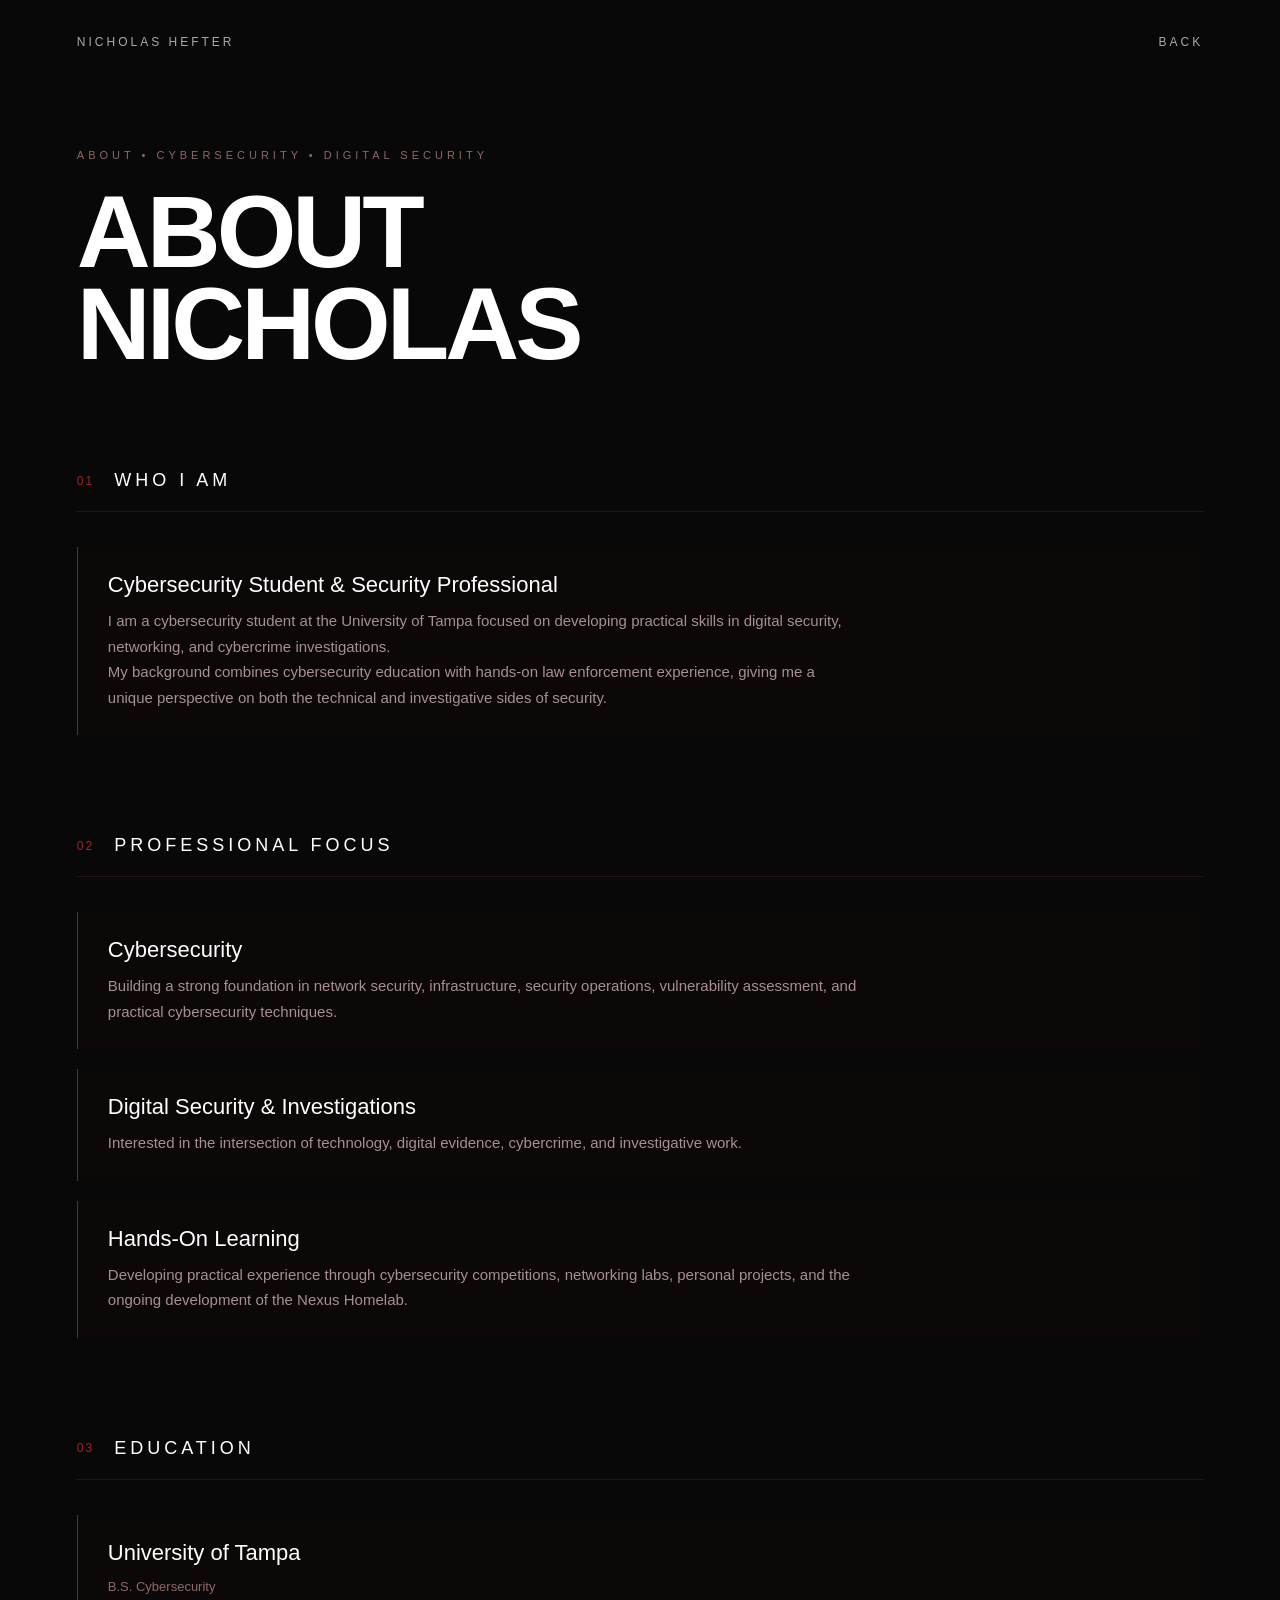
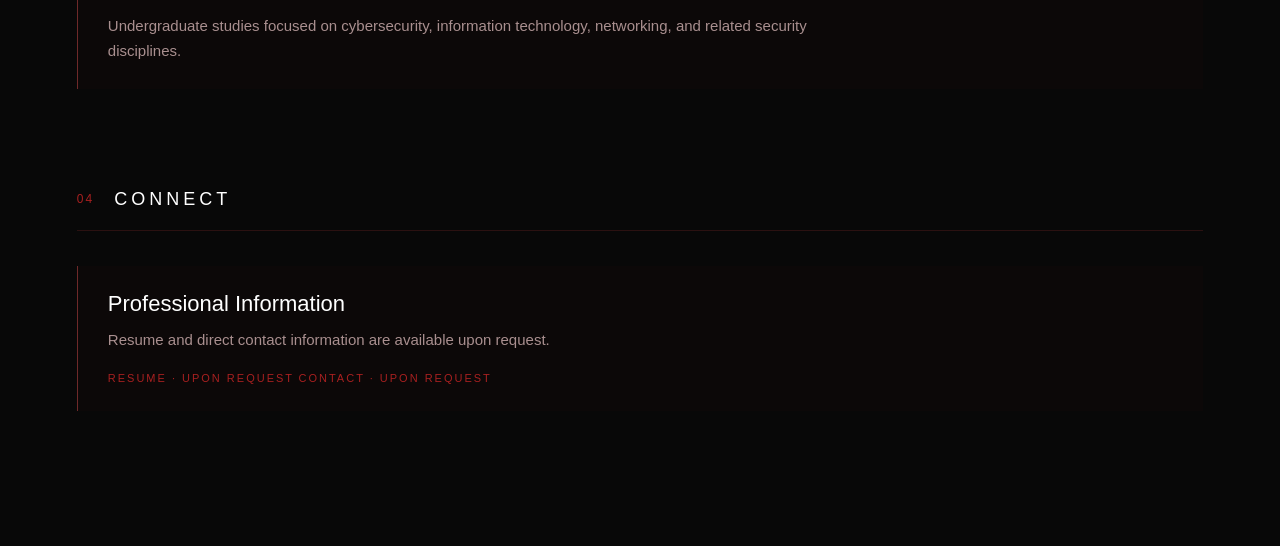
==== about.html @ 5aef61c1 "Initial portfolio website" ====
<!DOCTYPE html>
<html lang="en">

<head>

    <meta charset="UTF-8">
    <meta name="viewport" content="width=device-width, initial-scale=1.0">

    <title>About | Nicholas Hefter</title>

    <link rel="stylesheet" href="style.css">

</head>

<body>

    <main class="page">

        <!-- Navigation -->

        <nav class="page-nav">

            <a href="index.html">NICHOLAS HEFTER</a>

            <a href="index.html">BACK</a>

        </nav>


        <!-- Page Header -->

        <section class="page-header">

            <p class="hero-label">
                ABOUT • CYBERSECURITY • DIGITAL SECURITY
            </p>

            <h1>
                ABOUT<br>
                NICHOLAS
            </h1>

        </section>


        <!-- =========================================
             INTRODUCTION
             ========================================= -->

        <section class="content-section">

            <div class="section-title">

                <span>01</span>

                <h2>WHO I AM</h2>

            </div>


            <div class="content-card">

                <h3>Cybersecurity Student & Security Professional</h3>

                <p>
                    I am a cybersecurity student at the University
                    of Tampa focused on developing practical skills
                    in digital security, networking, and cybercrime
                    investigations.
                </p>

                <p>
                    My background combines cybersecurity education
                    with hands-on law enforcement experience,
                    giving me a unique perspective on both the
                    technical and investigative sides of security.
                </p>

            </div>

        </section>


        <!-- =========================================
             FOCUS
             ========================================= -->

        <section class="content-section">

            <div class="section-title">

                <span>02</span>

                <h2>PROFESSIONAL FOCUS</h2>

            </div>


            <div class="content-card">

                <h3>Cybersecurity</h3>

                <p>
                    Building a strong foundation in network
                    security, infrastructure, security operations,
                    vulnerability assessment, and practical
                    cybersecurity techniques.
                </p>

            </div>


            <div class="content-card">

                <h3>Digital Security & Investigations</h3>

                <p>
                    Interested in the intersection of technology,
                    digital evidence, cybercrime, and investigative
                    work.
                </p>

            </div>


            <div class="content-card">

                <h3>Hands-On Learning</h3>

                <p>
                    Developing practical experience through
                    cybersecurity competitions, networking labs,
                    personal projects, and the ongoing development
                    of the Nexus Homelab.
                </p>

            </div>

        </section>


        <!-- =========================================
             EDUCATION
             ========================================= -->

        <section class="content-section">

            <div class="section-title">

                <span>03</span>

                <h2>EDUCATION</h2>

            </div>


            <div class="content-card">

                <h3>University of Tampa</h3>

                <p class="card-meta">
                    B.S. Cybersecurity
                </p>

                <p>
                    Undergraduate studies focused on cybersecurity,
                    information technology, networking, and
                    related security disciplines.
                </p>

            </div>

        </section>


        <!-- =========================================
             CONNECT
             ========================================= -->

        <section class="content-section">

            <div class="section-title">

                <span>04</span>

                <h2>CONNECT</h2>

            </div>


            <div class="content-card">

                <h3>Professional Information</h3>

                <p>
                    Resume and direct contact information are
                    available upon request.
                </p>

                <a href="#" class="card-link">
                    RESUME · UPON REQUEST
                </a>

                <a href="#" class="card-link">
                    CONTACT · UPON REQUEST
                </a>

            </div>

        </section>


    </main>

</body>

</html>
---- style.css ----
* {
    margin: 0;
    padding: 0;
    box-sizing: border-box;
}

html {
    scroll-behavior: smooth;
}

body {
    background: #080808;
    color: #ffffff;
    font-family: Arial, sans-serif;
}

.home {
    min-height: 100vh;
    width: 100%;
    padding: 35px 6%;
    display: flex;
    flex-direction: column;
    justify-content: space-between;
}


/* =========================================
   TOP NAVIGATION
   ========================================= */

.top-nav {
    display: flex;
    justify-content: flex-end;
    align-items: center;
}

.about-link {
    color: #aaa;
    text-decoration: none;
    font-size: 13px;
    letter-spacing: 3px;
    transition: 0.3s;
}

.about-link:hover {
    color: white;
}


/* =========================================
   HERO
   ========================================= */

.hero {
    flex: 1;
    display: grid;
    grid-template-columns: 1fr 1fr;
    align-items: center;
    gap: 60px;
    max-width: 1400px;
    width: 100%;
    margin: auto;
}

.hero-content {
    max-width: 650px;
}

.hero-label {
    color: #8d6868;
    font-size: 11px;
    letter-spacing: 4px;
    margin-bottom: 25px;
}

.hero h1 {
    font-size: clamp(60px, 8vw, 115px);
    line-height: 0.9;
    letter-spacing: -5px;
    margin-bottom: 30px;
}

.education {
    border-left: 1px solid #6e2929;
    padding-left: 18px;
    margin-bottom: 25px;
}

.education p:first-child {
    color: #f5f5f5;
    font-size: 18px;
    margin-bottom: 4px;
}

.education p:last-child {
    color: #8d6868;
    font-size: 15px;
}

.intro {
    max-width: 520px;
    color: #a98f8f;
    font-size: 17px;
    line-height: 1.7;
}


/* =========================================
   CYBER NETWORK
   ========================================= */

.cyber-animation {
    display: flex;
    justify-content: center;
    align-items: center;
    height: 500px;
}

.network {
    position: relative;
    width: 480px;
    height: 480px;
}


/* =========================================
   NETWORK NODES
   ========================================= */

.node {
    position: absolute;
    width: 7px;
    height: 7px;
    border-radius: 50%;
    background: #ffffff;

    box-shadow:
        0 0 8px rgba(255, 255, 255, 0.7);

    z-index: 5;

    animation: nodePulse 3.5s ease-in-out infinite;
}


/* Node Positions */

.node-1 {
    top: 7%;
    left: 32%;
    animation-delay: 0.3s;
}

.node-2 {
    top: 17%;
    right: 14%;
    animation-delay: 1.2s;
}

.node-3 {
    top: 42%;
    right: 3%;
    animation-delay: 2s;
}

.node-4 {
    bottom: 14%;
    right: 18%;
    animation-delay: 0.8s;
}

.node-5 {
    bottom: 4%;
    left: 34%;
    animation-delay: 1.7s;
}

.node-6 {
    top: 58%;
    left: 4%;
    animation-delay: 2.4s;
}

.node-7 {
    top: 28%;
    left: 12%;
    animation-delay: 1s;
}

.node-8 {
    top: 72%;
    left: 16%;
    animation-delay: 2.8s;
}


/* =========================================
   NETWORK CONNECTIONS
   ========================================= */

.connection {
    position: absolute;
    height: 1px;

    background: linear-gradient(
        90deg,
        transparent,
        rgba(122, 21, 21, 0.75),
        rgba(168, 32, 32, 0.9),
        rgba(122, 21, 21, 0.4),
        transparent
    );

    transform-origin: left center;

    z-index: 1;
    opacity: 0.65;

    animation: connectionPulse 4s ease-in-out infinite;
}


/* Connection Positions */

.connection-1 {
    width: 175px;
    top: 50%;
    left: 50%;
    transform: rotate(-123deg);
}

.connection-2 {
    width: 195px;
    top: 50%;
    left: 50%;
    transform: rotate(-43deg);
}

.connection-3 {
    width: 215px;
    top: 50%;
    left: 50%;
    transform: rotate(-8deg);
}

.connection-4 {
    width: 185px;
    top: 50%;
    left: 50%;
    transform: rotate(48deg);
}

.connection-5 {
    width: 215px;
    top: 50%;
    left: 50%;
    transform: rotate(110deg);
}

.connection-6 {
    width: 210px;
    top: 50%;
    left: 50%;
    transform: rotate(164deg);
}

.connection-7 {
    width: 140px;
    top: 50%;
    left: 50%;
    transform: rotate(-154deg);
}

.connection-8 {
    width: 155px;
    top: 50%;
    left: 50%;
    transform: rotate(135deg);
}


/* =========================================
   DATA PACKETS
   ========================================= */

.data-packet {
    position: absolute;

    width: 5px;
    height: 5px;

    border-radius: 50%;

    background: #a82020;

    box-shadow:
        0 0 8px #a82020,
        0 0 16px rgba(168, 32, 32, 0.6);

    z-index: 4;

    opacity: 0;

    animation: packetTravel 4s linear infinite;
}

.packet-1 {
    offset-path: path("M 240 240 L 170 100");
}

.packet-2 {
    offset-path: path("M 240 240 L 430 220");
    animation-delay: 1s;
}

.packet-3 {
    offset-path: path("M 240 240 L 330 420");
    animation-delay: 2s;
}

.packet-4 {
    offset-path: path("M 240 240 L 40 310");
    animation-delay: 3s;
}


/* =========================================
   CENTRAL SECURITY CORE
   ========================================= */

.central-node {
    position: absolute;

    top: 50%;
    left: 50%;

    width: 100px;
    height: 100px;

    transform: translate(-50%, -50%);

    display: flex;
    justify-content: center;
    align-items: center;

    border: 1px solid rgba(168, 32, 32, 0.85);

    border-radius: 50%;

    background:
        radial-gradient(
            circle,
            rgba(168, 32, 32, 0.12),
            rgba(122, 21, 21, 0.04),
            transparent 70%
        );

    box-shadow:
        0 0 30px rgba(122, 21, 21, 0.3),
        inset 0 0 25px rgba(122, 21, 21, 0.1);

    z-index: 3;

    animation: corePulse 4s ease-in-out infinite;
}


/* =========================================
   CORE CENTER
   ========================================= */

.core-center {
    width: 10px;
    height: 10px;

    border-radius: 50%;

    background: #ffffff;

    box-shadow:
        0 0 8px #ffffff,
        0 0 20px #a82020,
        0 0 35px rgba(168, 32, 32, 0.8);

    animation: centerPulse 2s ease-in-out infinite;
}


/* =========================================
   CORE RINGS
   ========================================= */

.core-ring {
    position: absolute;

    border-radius: 50%;

    border: 1px solid rgba(168, 32, 32, 0.4);

    pointer-events: none;
}

.core-ring-1 {
    width: 125px;
    height: 125px;

    animation: ringPulse 3s ease-out infinite;
}

.core-ring-2 {
    width: 155px;
    height: 155px;

    border-color: rgba(168, 32, 32, 0.25);

    animation: ringPulse 3s ease-out infinite 1s;
}

.core-ring-3 {
    width: 190px;
    height: 190px;

    border-color: rgba(168, 32, 32, 0.12);

    animation: ringPulse 3s ease-out infinite 2s;
}


/* =========================================
   ANIMATIONS
   ========================================= */

@keyframes nodePulse {

    0%,
    100% {
        transform: scale(1);
        opacity: 0.45;
    }

    50% {
        transform: scale(1.8);
        opacity: 1;
    }
}


@keyframes connectionPulse {

    0%,
    100% {
        opacity: 0.35;
    }

    50% {
        opacity: 0.85;
    }
}


@keyframes packetTravel {

    0% {
        offset-distance: 0%;
        opacity: 0;
    }

    10% {
        opacity: 1;
    }

    80% {
        opacity: 1;
    }

    100% {
        offset-distance: 100%;
        opacity: 0;
    }
}


@keyframes centerPulse {

    0%,
    100% {
        transform: scale(1);
        opacity: 0.7;
    }

    50% {
        transform: scale(1.6);
        opacity: 1;
    }
}


@keyframes corePulse {

    0%,
    100% {
        box-shadow:
            0 0 25px rgba(122, 21, 21, 0.2),
            inset 0 0 20px rgba(122, 21, 21, 0.08);
    }

    50% {
        box-shadow:
            0 0 50px rgba(122, 21, 21, 0.5),
            inset 0 0 35px rgba(122, 21, 21, 0.15);
    }
}


@keyframes ringPulse {

    0% {
        transform: scale(0.75);
        opacity: 0;
    }

    25% {
        opacity: 0.7;
    }

    100% {
        transform: scale(1.25);
        opacity: 0;
    }
}


/* =========================================
   BOTTOM NAVIGATION
   ========================================= */

.bottom-nav {
    display: flex;
    justify-content: center;
    gap: 50px;
    padding-top: 30px;
    border-top: 1px solid #2b1111;
}

.bottom-nav a {
    color: #8d6868;
    text-decoration: none;
    font-size: 11px;
    letter-spacing: 2px;
    transition: 0.3s;
}

.bottom-nav a:hover {
    color: white;
}


/* =========================================
   MOBILE
   ========================================= */

@media (max-width: 900px) {

    .hero {
        grid-template-columns: 1fr;
        text-align: center;
    }

    .hero-content {
        margin: auto;
    }

    .education {
        border-left: none;
        border-top: 1px solid #6e2929;
        padding-left: 0;
        padding-top: 15px;
    }

    .cyber-animation {
        display: none;
    }

    .bottom-nav {
        gap: 20px;
        flex-wrap: wrap;
    }
}


@media (max-width: 600px) {

    .home {
        padding: 25px 6%;
    }

    .hero h1 {
        font-size: 60px;
        letter-spacing: -3px;
    }

    .bottom-nav {
        justify-content: flex-start;
    }
}/* =========================================
   INNER PAGES
   ========================================= */

.page {
    min-height: 100vh;
    padding: 35px 6%;
    background: #080808;
}


/* Page Navigation */

.page-nav {
    display: flex;
    justify-content: space-between;
    align-items: center;
    margin-bottom: 100px;
}

.page-nav a {
    color: #aaa;
    text-decoration: none;
    font-size: 12px;
    letter-spacing: 3px;
    transition: 0.3s;
}

.page-nav a:hover {
    color: #ffffff;
}


/* Page Header */

.page-header {
    max-width: 1200px;
    margin: 0 auto 100px;
}

.page-header h1 {
    font-size: clamp(55px, 8vw, 110px);
    line-height: 0.9;
    letter-spacing: -4px;
}


/* Content */

.content-section {
    max-width: 1200px;
    margin: 0 auto 100px;
}


/* Section Title */

.section-title {
    display: flex;
    align-items: center;
    gap: 20px;
    border-bottom: 1px solid #2b1111;
    padding-bottom: 20px;
    margin-bottom: 35px;
}

.section-title span {
    color: #a82020;
    font-size: 12px;
    letter-spacing: 2px;
}

.section-title h2 {
    font-size: 18px;
    letter-spacing: 4px;
    font-weight: normal;
}


/* Cards */

.content-card {
    border-left: 1px solid #6e2929;
    padding: 25px 30px;
    margin-bottom: 20px;
    background: rgba(122, 21, 21, 0.03);
    transition: 0.3s;
}

.content-card:hover {
    background: rgba(122, 21, 21, 0.08);
    border-left-color: #a82020;
}

.content-card h3 {
    font-size: 22px;
    font-weight: normal;
    margin-bottom: 10px;
}

.content-card p {
    max-width: 750px;
    color: #a98f8f;
    font-size: 15px;
    line-height: 1.7;
}


/* Mobile */

@media (max-width: 700px) {

    .page {
        padding: 25px 6%;
    }

    .page-nav {
        margin-bottom: 70px;
    }

    .page-header {
        margin-bottom: 70px;
    }

    .page-header h1 {
        font-size: 55px;
    }

    .content-section {
        margin-bottom: 70px;
    }

}/* =========================================
   CERTIFICATIONS / NCL
   ========================================= */

.card-meta {
    color: #8d6868 !important;
    font-size: 13px !important;
    margin-bottom: 15px;
}

.card-link {
    display: inline-block;
    margin-top: 20px;
    color: #a82020;
    text-decoration: none;
    font-size: 11px;
    letter-spacing: 2px;
    transition: 0.3s;
}

.card-link:hover {
    color: #ffffff;
}


/* NCL Results */

.ncl-results {
    display: grid;
    grid-template-columns: repeat(4, 1fr);
    gap: 1px;
    margin-top: 35px;
    margin-bottom: 30px;
    background: #2b1111;
}

.ncl-result {
    background: #080808;
    padding: 22px 18px;
}

.ncl-semester {
    display: block;
    color: #8d6868;
    font-size: 10px;
    letter-spacing: 2px;
    margin-bottom: 12px;
}

.ncl-result strong {
    display: block;
    color: #ffffff;
    font-size: 20px;
    font-weight: normal;
}

.ncl-result small {
    display: block;
    color: #777;
    font-size: 11px;
    margin-top: 8px;
}


/* NCL Highlight */

.ncl-highlight {
    border-left: 2px solid #a82020;
    padding: 20px 25px;
    margin-bottom: 30px;
    background: rgba(122, 21, 21, 0.06);
}

.ncl-highlight span {
    display: block;
    color: #8d6868;
    font-size: 10px;
    letter-spacing: 3px;
    margin-bottom: 10px;
}

.ncl-highlight strong {
    display: block;
    font-size: 28px;
    font-weight: normal;
    margin-bottom: 5px;
}

.ncl-highlight p {
    color: #a98f8f;
    font-size: 13px;
}


/* NCL Skills */

.skills-line {
    color: #777 !important;
    font-size: 11px !important;
    letter-spacing: 1px;
}


/* Mobile */

@media (max-width: 900px) {

    .ncl-results {
        grid-template-columns: repeat(2, 1fr);
    }

}


@media (max-width: 600px) {

    .ncl-results {
        grid-template-columns: 1fr;
    }

}
/* =========================================
   HOMEPAGE ATMOSPHERE
   ========================================= */

.home {
    position: relative;
    overflow: hidden;
}

/* Subtle technical grid */

.home::before {
    content: "";
    position: absolute;
    inset: 0;
    background-image:
        linear-gradient(rgba(168, 32, 32, 0.035) 1px, transparent 1px),
        linear-gradient(90deg, rgba(168, 32, 32, 0.035) 1px, transparent 1px);
    background-size: 70px 70px;
    pointer-events: none;
    mask-image: radial-gradient(circle at 70% 50%, black, transparent 65%);
}

/* Ambient red glow */

.home::after {
    content: "";
    position: absolute;
    width: 700px;
    height: 700px;
    right: 5%;
    top: 50%;
    transform: translateY(-50%);
    background: radial-gradient(
        circle,
        rgba(122, 21, 21, 0.10),
        rgba(122, 21, 21, 0.035) 35%,
        transparent 70%
    );
    filter: blur(20px);
    pointer-events: none;
}

/* Keep content above atmosphere */

.home > * {
    position: relative;
    z-index: 2;
}


/* =========================================
   HOMEPAGE ENTRANCE
   ========================================= */

.hero-content {
    animation: heroReveal 1.2s ease-out both;
}

.cyber-animation {
    animation: networkReveal 1.5s ease-out both;
}

.bottom-nav {
    animation: navReveal 1.4s ease-out both;
}

@keyframes heroReveal {

    from {
        opacity: 0;
        transform: translateX(-25px);
    }

    to {
        opacity: 1;
        transform: translateX(0);
    }

}

@keyframes networkReveal {

    from {
        opacity: 0;
        transform: scale(0.88);
    }

    to {
        opacity: 1;
        transform: scale(1);
    }

}

@keyframes navReveal {

    from {
        opacity: 0;
        transform: translateY(15px);
    }

    to {
        opacity: 1;
        transform: translateY(0);
    }

}

/* =========================================
   ENHANCED NEXUS NETWORK
   ========================================= */

.cyber-animation {
    position: relative;
}

.cyber-animation::before {
    content: "";
    position: absolute;
    width: 520px;
    height: 520px;
    border-radius: 50%;
    background: radial-gradient(
        circle,
        rgba(168, 32, 32, 0.08),
        transparent 68%
    );
    animation: ambientPulse 6s ease-in-out infinite;
    pointer-events: none;
}

@keyframes ambientPulse {

    0%, 100% {
        transform: scale(0.92);
        opacity: 0.5;
    }

    50% {
        transform: scale(1.08);
        opacity: 1;
    }

}


/* More active nodes */

.node {
    animation:
        nodePulse 3.5s ease-in-out infinite,
        nodeGlow 5s ease-in-out infinite;
}

@keyframes nodeGlow {

    0%, 100% {
        box-shadow:
            0 0 5px rgba(255,255,255,0.4);
    }

    50% {
        box-shadow:
            0 0 10px rgba(255,255,255,0.8),
            0 0 18px rgba(168,32,32,0.7);
    }

}


/* Stronger central system */

.central-node {
    animation:
        corePulse 4s ease-in-out infinite,
        coreFloat 8s ease-in-out infinite;
}

@keyframes coreFloat {

    0%, 100% {
        transform: translate(-50%, -50%) scale(1);
    }

    50% {
        transform: translate(-50%, -50%) scale(1.04);
    }

}


/* Moving red energy around the network */

.network::after {
    content: "";
    position: absolute;
    width: 260px;
    height: 260px;
    top: 110px;
    left: 110px;
    border-radius: 50%;
    border: 1px solid rgba(168,32,32,0.08);
    animation: networkOrbit 12s linear infinite;
    pointer-events: none;
}

@keyframes networkOrbit {

    from {
        transform: rotate(0deg) scale(1);
        opacity: 0.3;
    }

    50% {
        opacity: 0.8;
    }

    to {
        transform: rotate(360deg) scale(1.12);
        opacity: 0.3;
    }

}

.bottom-nav a {
    position: relative;
}

.bottom-nav a::after {
    content: "";
    position: absolute;
    left: 0;
    bottom: -8px;
    width: 0;
    height: 1px;
    background: #a82020;
    transition: width 0.3s ease;
}

.bottom-nav a:hover::after {
    width: 100%;
}

.bottom-nav a:hover {
    color: #ffffff;
    text-shadow: 0 0 12px rgba(168, 32, 32, 0.5);
}
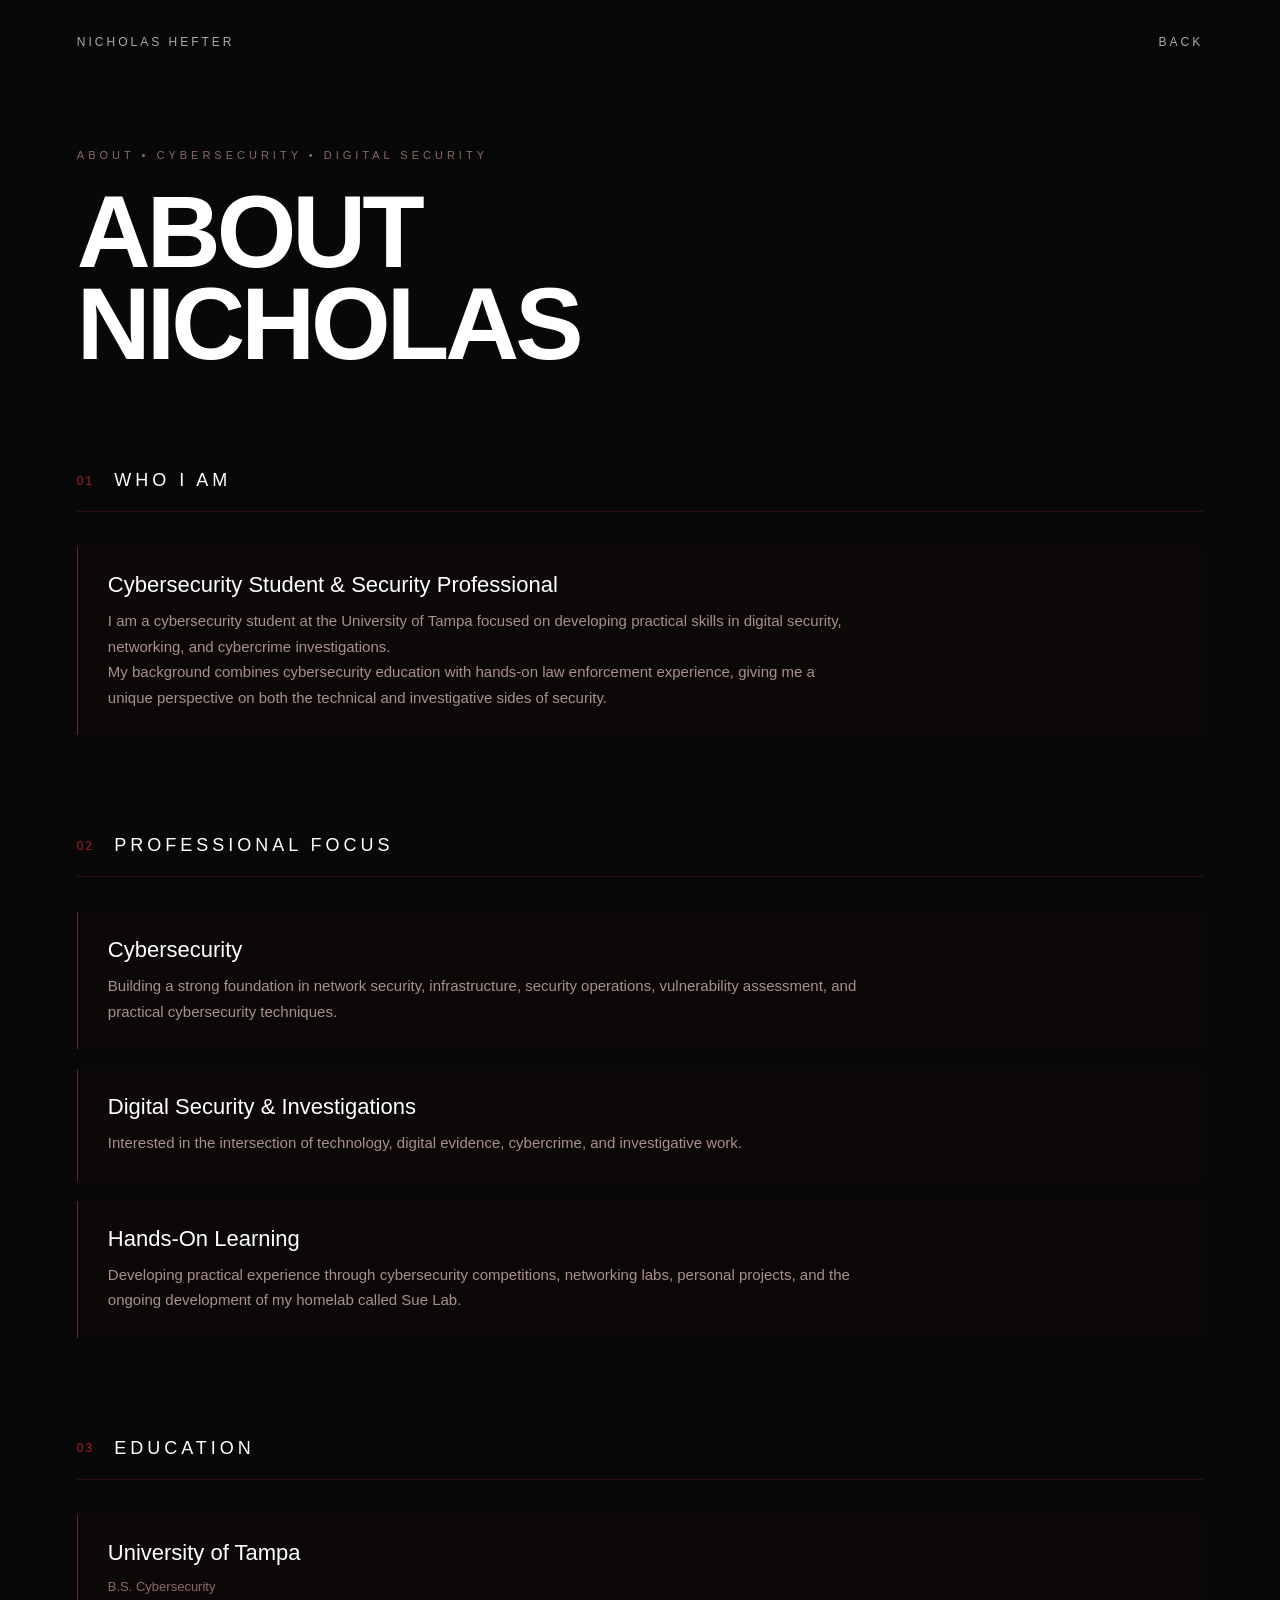
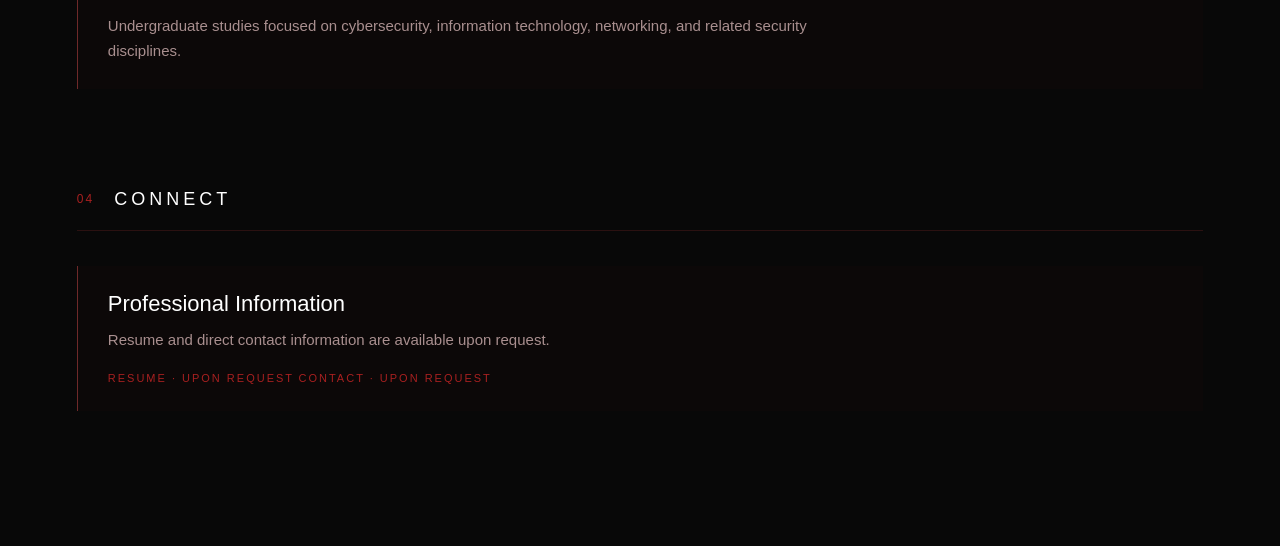
==== commit 0fb21ad9: "Update about.html" ====
--- a/about.html
+++ b/about.html
@@ -131,7 +131,7 @@
                     Developing practical experience through
                     cybersecurity competitions, networking labs,
                     personal projects, and the ongoing development
-                    of the Nexus Homelab.
+                    of my homelab called Sue Lab.
                 </p>
 
             </div>
@@ -214,4 +214,4 @@
 
 </body>
 
-</html>+</html>
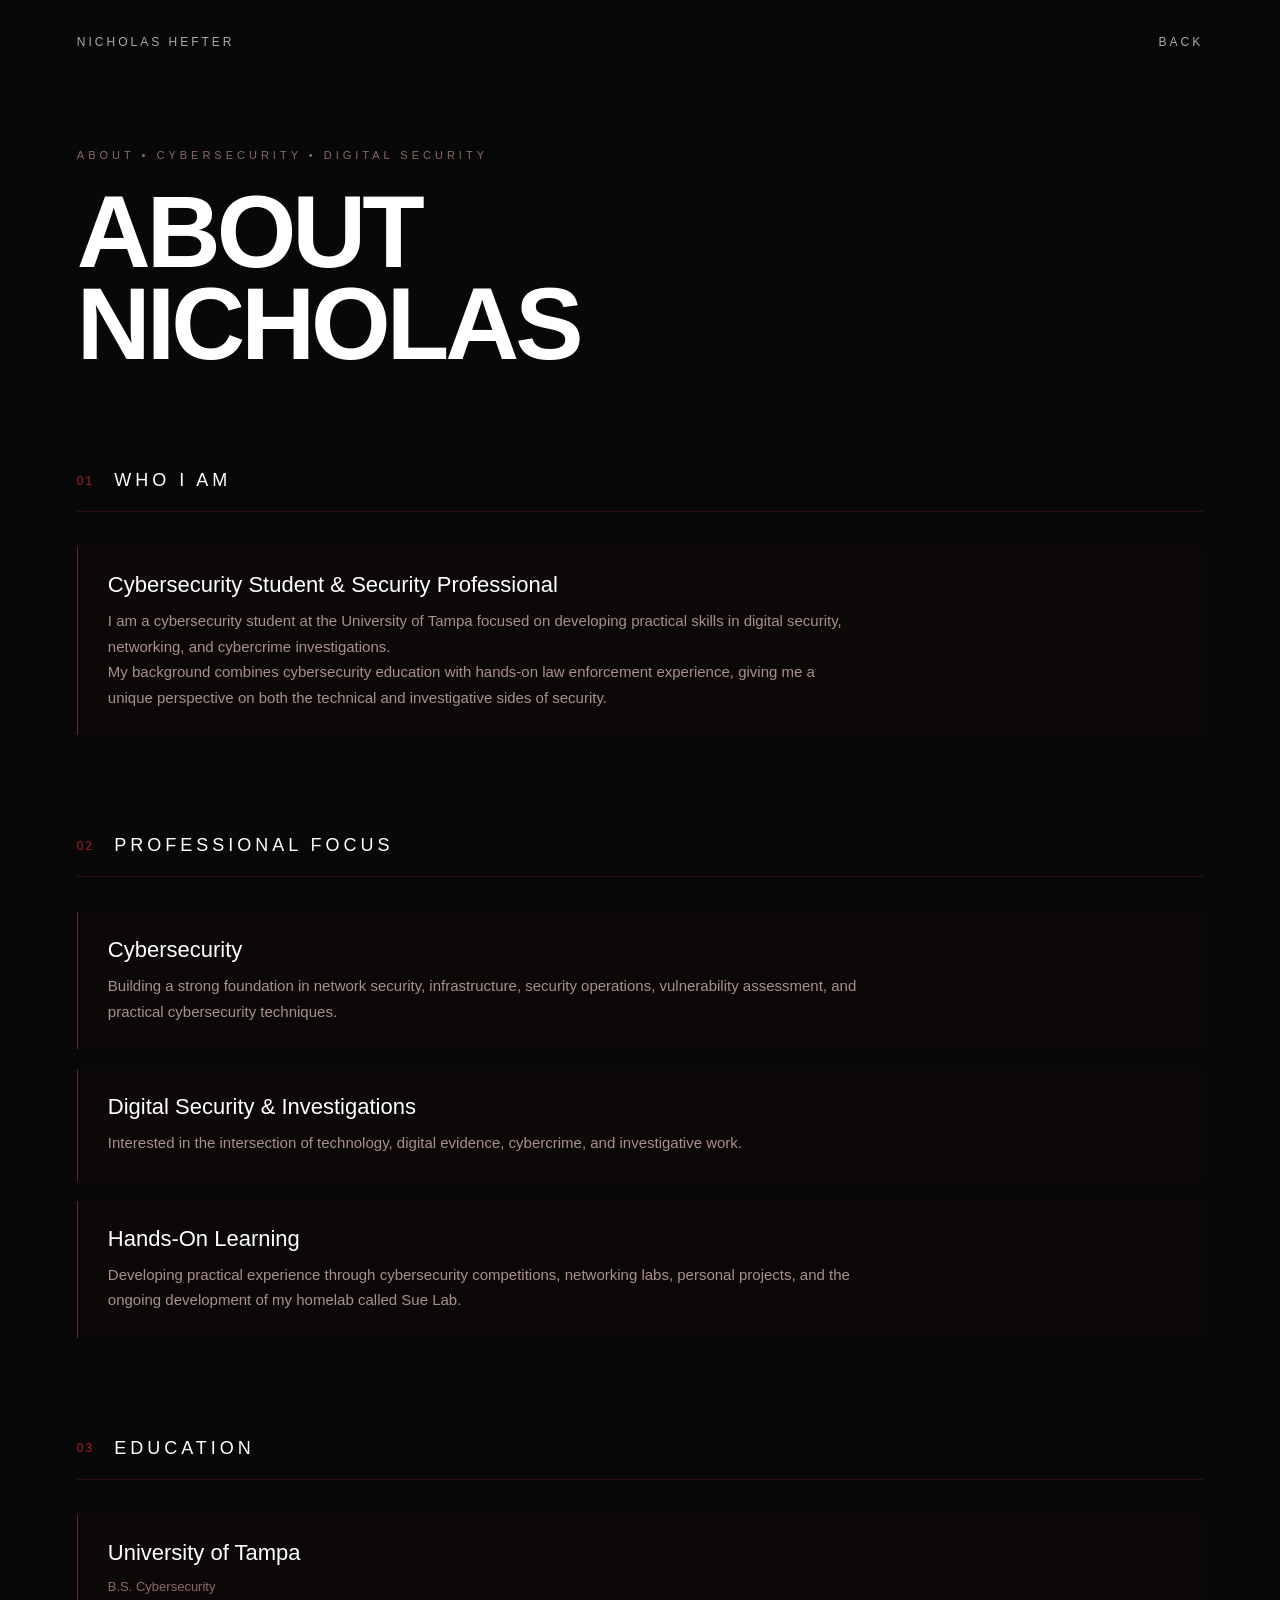
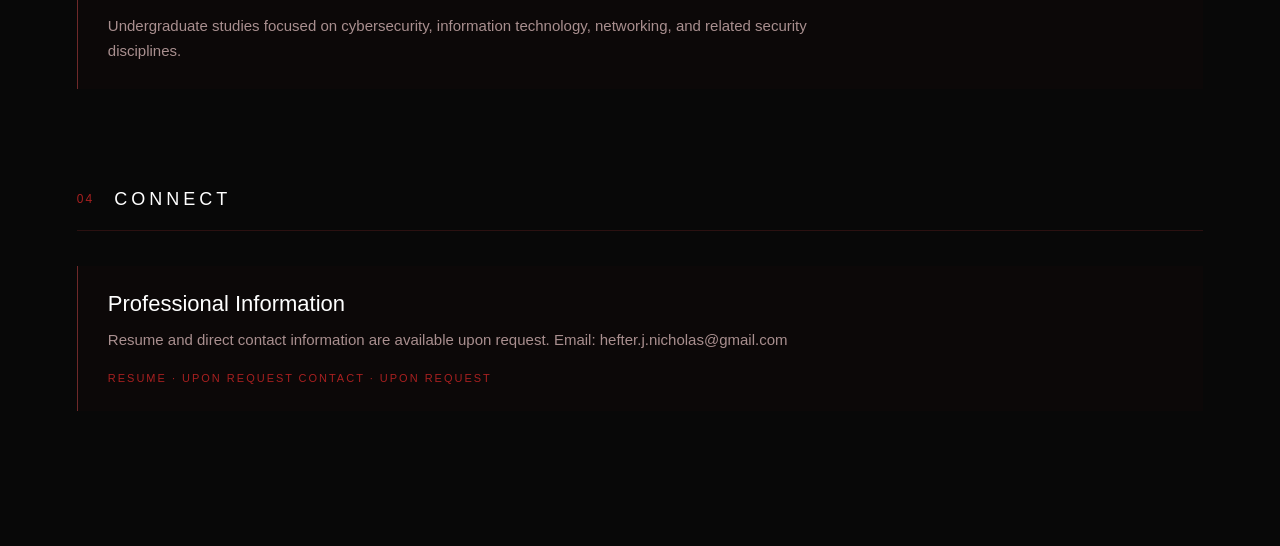
==== commit 6bd2b998: "Add email contact information to about.html" ====
--- a/about.html
+++ b/about.html
@@ -195,6 +195,8 @@
                 <p>
                     Resume and direct contact information are
                     available upon request.
+                    Email: hefter.j.nicholas@gmail.com
+
                 </p>
 
                 <a href="#" class="card-link">
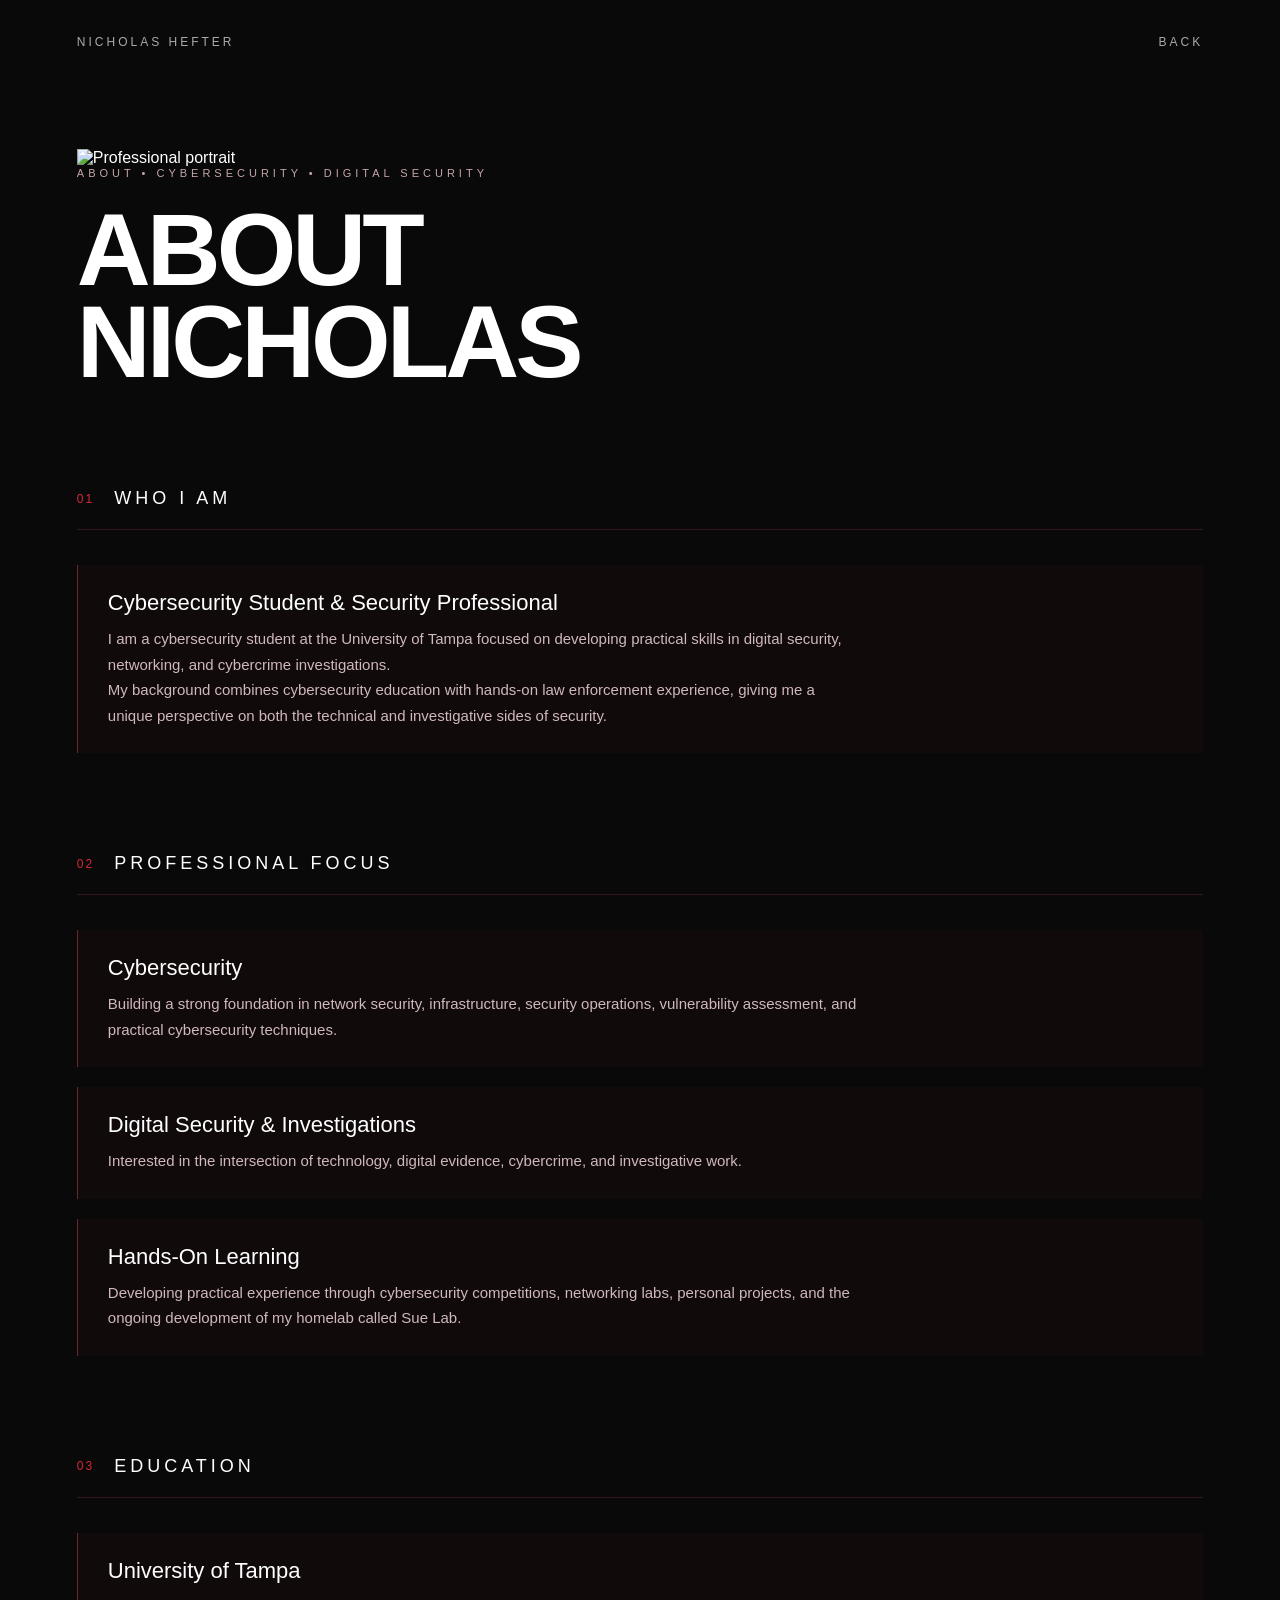
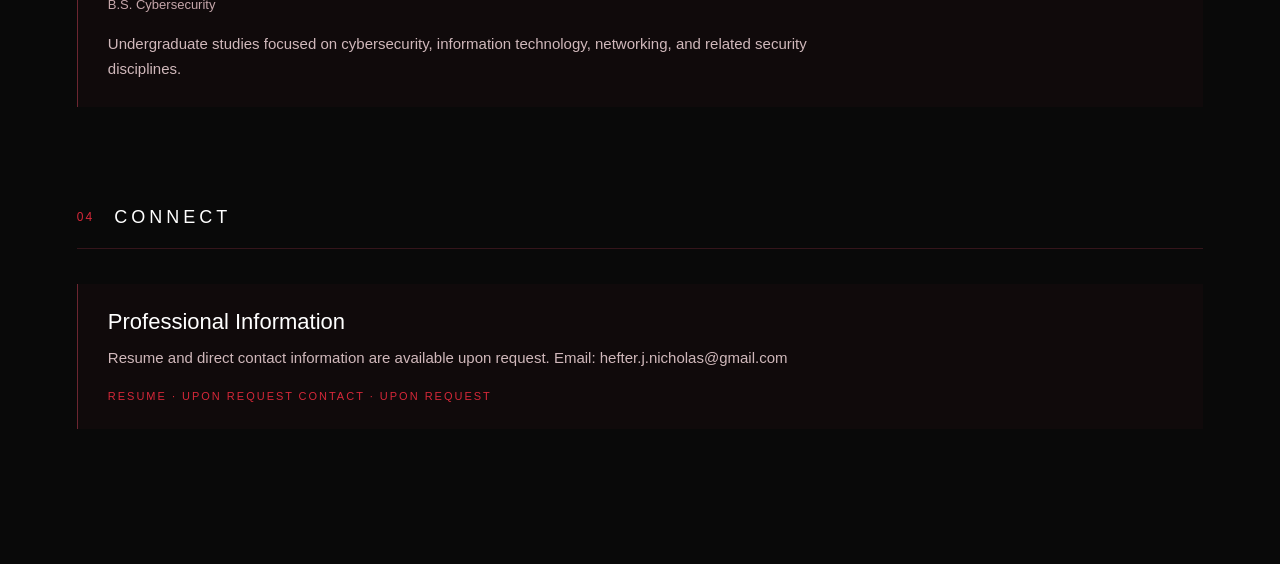
==== commit 7ec31231: "Add image to about page" ====
--- a/about.html
+++ b/about.html
@@ -28,6 +28,10 @@
 
 
         <!-- Page Header -->
+
+        <div class="about-image">
+    <img src="images/headshot.jpg" alt="Professional portrait">
+</div>
 
         <section class="page-header">
 
--- a/style.css
+++ b/style.css
@@ -9,7 +9,7 @@
 }
 
 body {
-    background: #080808;
+    background: #090909;
     color: #ffffff;
     font-family: Arial, sans-serif;
 }
@@ -30,8 +30,36 @@
 
 .top-nav {
     display: flex;
-    justify-content: flex-end;
+    justify-content: space-between;
     align-items: center;
+}
+
+.linkedin-link {
+    display: inline-flex;
+    align-items: center;
+    justify-content: center;
+    width: 34px;
+    height: 34px;
+    color: #ffffff;
+    background: #D62839;
+    border: 1px solid #D62839;
+    border-radius: 5px;
+    text-decoration: none;
+    transition: all 0.3s ease;
+}
+
+.linkedin-mark {
+    font-family: Arial, sans-serif;
+    font-size: 21px;
+    font-weight: 700;
+    letter-spacing: -1.5px;
+}
+
+.linkedin-link:hover {
+    background: #FF354D;
+    border-color: #FF354D;
+    transform: translateY(-2px);
+    box-shadow: 0 0 12px rgba(214, 40, 57, 0.45);
 }
 
 .about-link {
@@ -45,7 +73,6 @@
 .about-link:hover {
     color: white;
 }
-
 
 /* =========================================
    HERO
@@ -67,7 +94,7 @@
 }
 
 .hero-label {
-    color: #8d6868;
+    color: #C5A6AA;
     font-size: 11px;
     letter-spacing: 4px;
     margin-bottom: 25px;
@@ -81,7 +108,7 @@
 }
 
 .education {
-    border-left: 1px solid #6e2929;
+    border-left: 1px solid #6B2630;
     padding-left: 18px;
     margin-bottom: 25px;
 }
@@ -93,13 +120,13 @@
 }
 
 .education p:last-child {
-    color: #8d6868;
+    color: #C5A6AA;
     font-size: 15px;
 }
 
 .intro {
     max-width: 520px;
-    color: #a98f8f;
+    color: #D0B8BB;
     font-size: 17px;
     line-height: 1.7;
 }
@@ -205,9 +232,9 @@
     background: linear-gradient(
         90deg,
         transparent,
-        rgba(122, 21, 21, 0.75),
-        rgba(168, 32, 32, 0.9),
-        rgba(122, 21, 21, 0.4),
+        rgba(214, 40, 57, 0.75),
+        rgba(255, 53, 77, 0.9),
+        rgba(214, 40, 57, 0.4),
         transparent
     );
 
@@ -291,11 +318,11 @@
 
     border-radius: 50%;
 
-    background: #a82020;
+    background: #FF354D;
 
     box-shadow:
-        0 0 8px #a82020,
-        0 0 16px rgba(168, 32, 32, 0.6);
+        0 0 8px #FF354D,
+        0 0 16px rgba(255, 53, 77, 0.6);
 
     z-index: 4;
 
@@ -343,21 +370,21 @@
     justify-content: center;
     align-items: center;
 
-    border: 1px solid rgba(168, 32, 32, 0.85);
+    border: 1px solid rgba(255, 53, 77, 0.85);
 
     border-radius: 50%;
 
     background:
         radial-gradient(
             circle,
-            rgba(168, 32, 32, 0.12),
-            rgba(122, 21, 21, 0.04),
+            rgba(255, 53, 77, 0.12),
+            rgba(214, 40, 57, 0.04),
             transparent 70%
         );
 
     box-shadow:
-        0 0 30px rgba(122, 21, 21, 0.3),
-        inset 0 0 25px rgba(122, 21, 21, 0.1);
+        0 0 30px rgba(214, 40, 57, 0.3),
+        inset 0 0 25px rgba(214, 40, 57, 0.1);
 
     z-index: 3;
 
@@ -379,8 +406,8 @@
 
     box-shadow:
         0 0 8px #ffffff,
-        0 0 20px #a82020,
-        0 0 35px rgba(168, 32, 32, 0.8);
+        0 0 20px #D62839,
+        0 0 35px rgba(255, 53, 77, 0.8);
 
     animation: centerPulse 2s ease-in-out infinite;
 }
@@ -395,7 +422,7 @@
 
     border-radius: 50%;
 
-    border: 1px solid rgba(168, 32, 32, 0.4);
+    border: 1px solid rgba(255, 53, 77, 0.4);
 
     pointer-events: none;
 }
@@ -411,7 +438,7 @@
     width: 155px;
     height: 155px;
 
-    border-color: rgba(168, 32, 32, 0.25);
+    border-color: rgba(255, 53, 77, 0.25);
 
     animation: ringPulse 3s ease-out infinite 1s;
 }
@@ -420,7 +447,7 @@
     width: 190px;
     height: 190px;
 
-    border-color: rgba(168, 32, 32, 0.12);
+    border-color: rgba(255, 53, 77, 0.12);
 
     animation: ringPulse 3s ease-out infinite 2s;
 }
@@ -500,14 +527,14 @@
     0%,
     100% {
         box-shadow:
-            0 0 25px rgba(122, 21, 21, 0.2),
-            inset 0 0 20px rgba(122, 21, 21, 0.08);
+            0 0 25px rgba(214, 40, 57, 0.2),
+            inset 0 0 20px rgba(214, 40, 57, 0.08);
     }
 
     50% {
         box-shadow:
-            0 0 50px rgba(122, 21, 21, 0.5),
-            inset 0 0 35px rgba(122, 21, 21, 0.15);
+            0 0 50px rgba(214, 40, 57, 0.5),
+            inset 0 0 35px rgba(214, 40, 57, 0.15);
     }
 }
 
@@ -539,11 +566,11 @@
     justify-content: center;
     gap: 50px;
     padding-top: 30px;
-    border-top: 1px solid #2b1111;
+    border-top: 1px solid #35151B;
 }
 
 .bottom-nav a {
-    color: #8d6868;
+    color: #C5A6AA;
     text-decoration: none;
     font-size: 11px;
     letter-spacing: 2px;
@@ -572,7 +599,7 @@
 
     .education {
         border-left: none;
-        border-top: 1px solid #6e2929;
+        border-top: 1px solid #6B2630;
         padding-left: 0;
         padding-top: 15px;
     }
@@ -609,7 +636,7 @@
 .page {
     min-height: 100vh;
     padding: 35px 6%;
-    background: #080808;
+    background: #090909;
 }
 
 
@@ -663,13 +690,13 @@
     display: flex;
     align-items: center;
     gap: 20px;
-    border-bottom: 1px solid #2b1111;
+    border-bottom: 1px solid #35151B;
     padding-bottom: 20px;
     margin-bottom: 35px;
 }
 
 .section-title span {
-    color: #a82020;
+    color: #D62839;
     font-size: 12px;
     letter-spacing: 2px;
 }
@@ -684,16 +711,16 @@
 /* Cards */
 
 .content-card {
-    border-left: 1px solid #6e2929;
+    border-left: 1px solid #6B2630;
     padding: 25px 30px;
     margin-bottom: 20px;
-    background: rgba(122, 21, 21, 0.03);
+    background: rgba(214, 40, 57, 0.03);
     transition: 0.3s;
 }
 
 .content-card:hover {
-    background: rgba(122, 21, 21, 0.08);
-    border-left-color: #a82020;
+    background: rgba(214, 40, 57, 0.08);
+    border-left-color: #D62839;
 }
 
 .content-card h3 {
@@ -704,7 +731,7 @@
 
 .content-card p {
     max-width: 750px;
-    color: #a98f8f;
+    color: #D0B8BB;
     font-size: 15px;
     line-height: 1.7;
 }
@@ -739,7 +766,7 @@
    ========================================= */
 
 .card-meta {
-    color: #8d6868 !important;
+    color: #C5A6AA !important;
     font-size: 13px !important;
     margin-bottom: 15px;
 }
@@ -747,7 +774,7 @@
 .card-link {
     display: inline-block;
     margin-top: 20px;
-    color: #a82020;
+    color: #D62839;
     text-decoration: none;
     font-size: 11px;
     letter-spacing: 2px;
@@ -767,17 +794,17 @@
     gap: 1px;
     margin-top: 35px;
     margin-bottom: 30px;
-    background: #2b1111;
+    background: #35151B;
 }
 
 .ncl-result {
-    background: #080808;
+    background: #090909;
     padding: 22px 18px;
 }
 
 .ncl-semester {
     display: block;
-    color: #8d6868;
+    color: #C5A6AA;
     font-size: 10px;
     letter-spacing: 2px;
     margin-bottom: 12px;
@@ -801,15 +828,15 @@
 /* NCL Highlight */
 
 .ncl-highlight {
-    border-left: 2px solid #a82020;
+    border-left: 2px solid #D62839;
     padding: 20px 25px;
     margin-bottom: 30px;
-    background: rgba(122, 21, 21, 0.06);
+    background: rgba(214, 40, 57, 0.06);
 }
 
 .ncl-highlight span {
     display: block;
-    color: #8d6868;
+    color: #C5A6AA;
     font-size: 10px;
     letter-spacing: 3px;
     margin-bottom: 10px;
@@ -823,7 +850,7 @@
 }
 
 .ncl-highlight p {
-    color: #a98f8f;
+    color: #D0B8BB;
     font-size: 13px;
 }
 
@@ -871,8 +898,8 @@
     position: absolute;
     inset: 0;
     background-image:
-        linear-gradient(rgba(168, 32, 32, 0.035) 1px, transparent 1px),
-        linear-gradient(90deg, rgba(168, 32, 32, 0.035) 1px, transparent 1px);
+        linear-gradient(rgba(255, 53, 77, 0.035) 1px, transparent 1px),
+        linear-gradient(90deg, rgba(255, 53, 77, 0.035) 1px, transparent 1px);
     background-size: 70px 70px;
     pointer-events: none;
     mask-image: radial-gradient(circle at 70% 50%, black, transparent 65%);
@@ -890,8 +917,8 @@
     transform: translateY(-50%);
     background: radial-gradient(
         circle,
-        rgba(122, 21, 21, 0.10),
-        rgba(122, 21, 21, 0.035) 35%,
+        rgba(214, 40, 57, 0.10),
+        rgba(214, 40, 57, 0.035) 35%,
         transparent 70%
     );
     filter: blur(20px);
@@ -980,7 +1007,7 @@
     border-radius: 50%;
     background: radial-gradient(
         circle,
-        rgba(168, 32, 32, 0.08),
+        rgba(255, 53, 77, 0.08),
         transparent 68%
     );
     animation: ambientPulse 6s ease-in-out infinite;
@@ -1020,7 +1047,7 @@
     50% {
         box-shadow:
             0 0 10px rgba(255,255,255,0.8),
-            0 0 18px rgba(168,32,32,0.7);
+            0 0 18px rgba(255,53,77,0.7);
     }
 
 }
@@ -1057,7 +1084,7 @@
     top: 110px;
     left: 110px;
     border-radius: 50%;
-    border: 1px solid rgba(168,32,32,0.08);
+    border: 1px solid rgba(255,53,77,0.08);
     animation: networkOrbit 12s linear infinite;
     pointer-events: none;
 }
@@ -1091,7 +1118,7 @@
     bottom: -8px;
     width: 0;
     height: 1px;
-    background: #a82020;
+    background: #D62839;
     transition: width 0.3s ease;
 }
 
@@ -1101,5 +1128,5 @@
 
 .bottom-nav a:hover {
     color: #ffffff;
-    text-shadow: 0 0 12px rgba(168, 32, 32, 0.5);
-}+    text-shadow: 0 0 12px rgba(255, 53, 77, 0.5);
+}
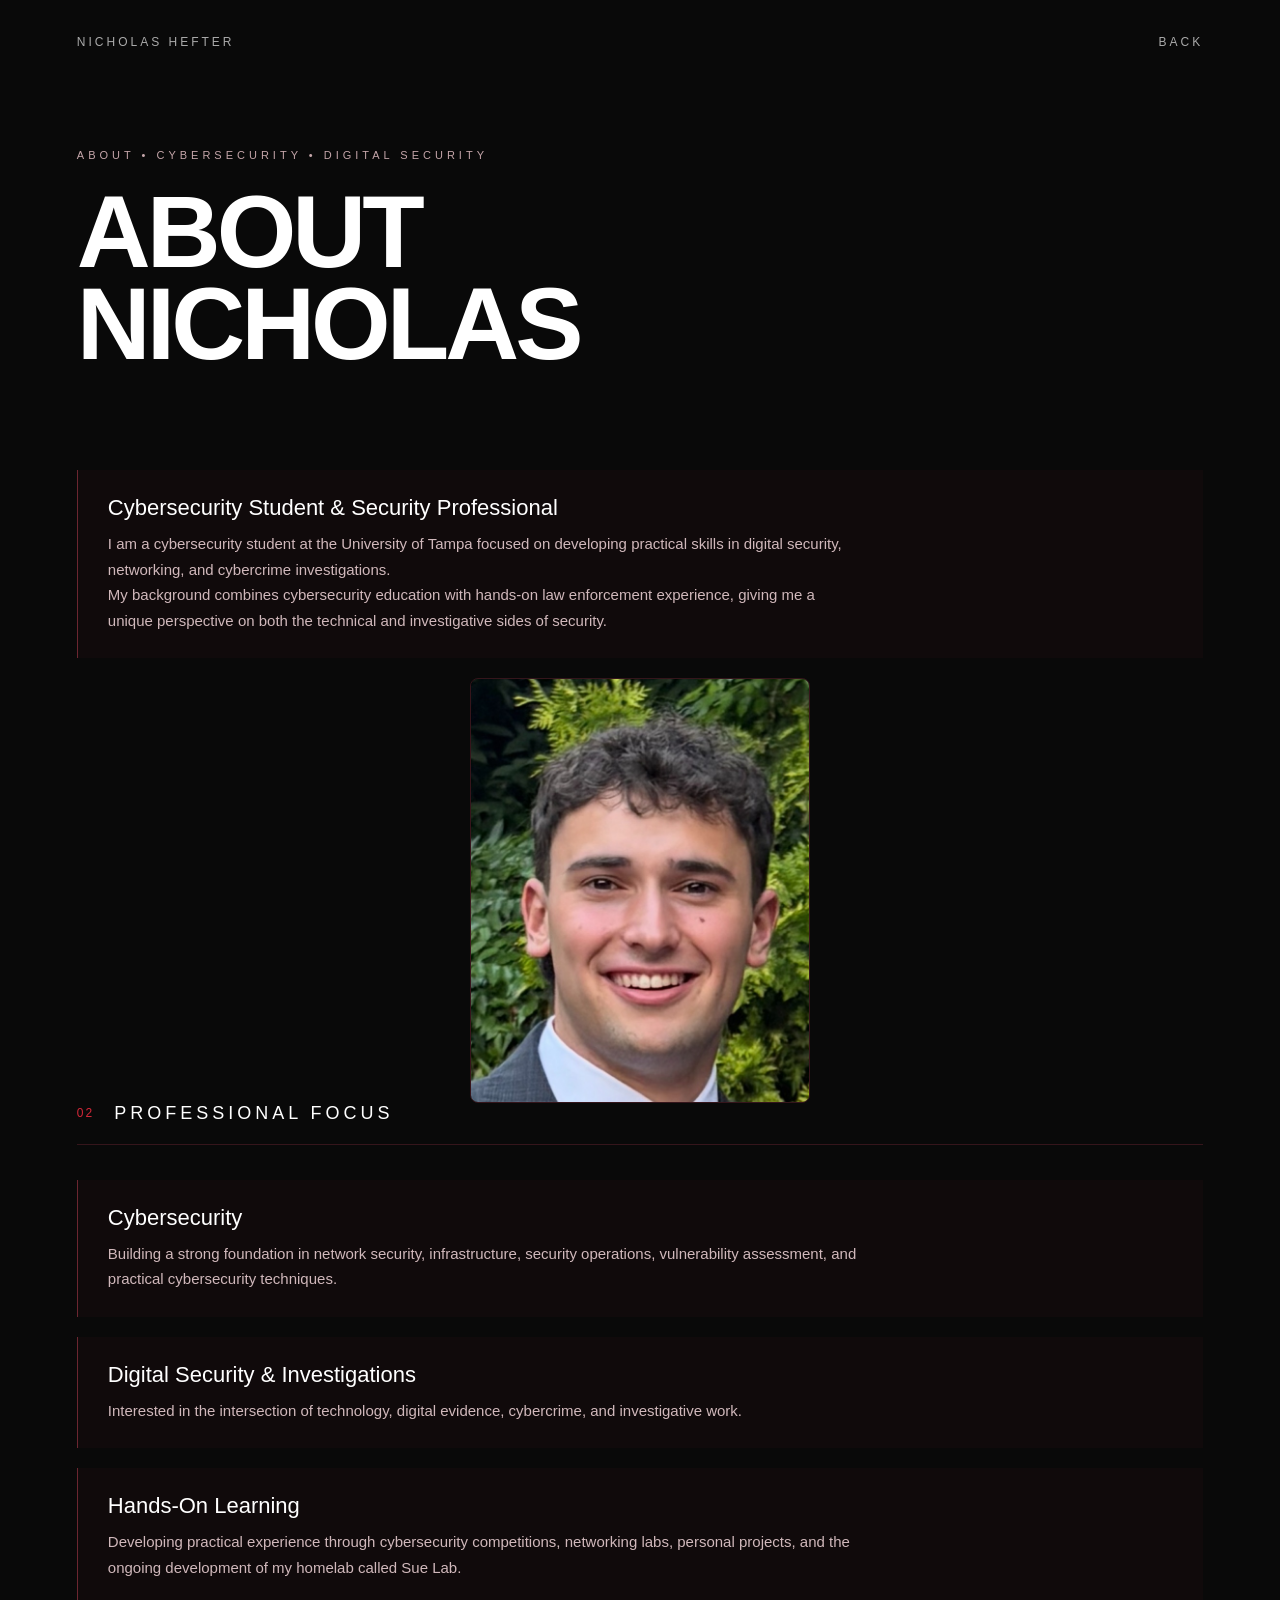
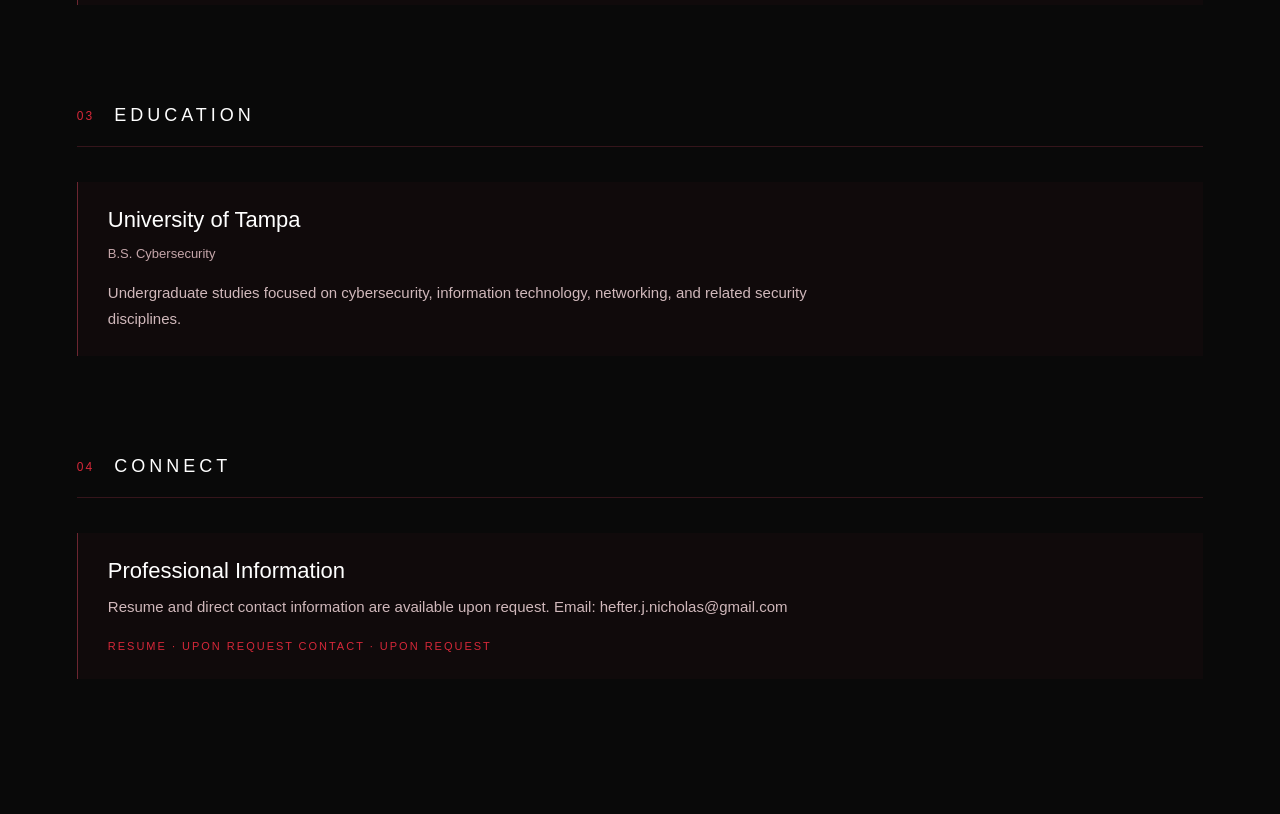
==== commit 7463cfc8: "Revise about section with new header and content Updated the about section to enhance clarity and st" ====
--- a/about.html
+++ b/about.html
@@ -27,11 +27,12 @@
         </nav>
 
 
-        <!-- Page Header -->
-
-        <div class="about-image">
-    <img src="images/headshot.jpg" alt="Professional portrait">
-</div>
+       
+<!-- Page Header and Introduction -->
+
+<section class="about-hero">
+
+    <div class="about-hero-text">
 
         <section class="page-header">
 
@@ -46,43 +47,34 @@
 
         </section>
 
-
-        <!-- =========================================
-             INTRODUCTION
-             ========================================= -->
-
-        <section class="content-section">
-
-            <div class="section-title">
-
-                <span>01</span>
-
-                <h2>WHO I AM</h2>
-
-            </div>
-
-
-            <div class="content-card">
-
-                <h3>Cybersecurity Student & Security Professional</h3>
-
-                <p>
-                    I am a cybersecurity student at the University
-                    of Tampa focused on developing practical skills
-                    in digital security, networking, and cybercrime
-                    investigations.
-                </p>
-
-                <p>
-                    My background combines cybersecurity education
-                    with hands-on law enforcement experience,
-                    giving me a unique perspective on both the
-                    technical and investigative sides of security.
-                </p>
-
-            </div>
-
-        </section>
+        <div class="content-card">
+
+            <h3>Cybersecurity Student & Security Professional</h3>
+
+            <p>
+                I am a cybersecurity student at the University
+                of Tampa focused on developing practical skills
+                in digital security, networking, and cybercrime
+                investigations.
+            </p>
+
+            <p>
+                My background combines cybersecurity education
+                with hands-on law enforcement experience,
+                giving me a unique perspective on both the
+                technical and investigative sides of security.
+            </p>
+
+        </div>
+
+    </div>
+
+    <div class="about-image">
+        <img src="images/about-headshot-original-crop.jpg"
+             alt="Nicholas Hefter">
+    </div>
+
+</section>
 
 
         <!-- =========================================
--- a/style.css
+++ b/style.css
@@ -1130,3 +1130,17 @@
     color: #ffffff;
     text-shadow: 0 0 12px rgba(255, 53, 77, 0.5);
 }
+
+.about-image {
+    width: 100%;
+    max-width: 340px;
+    margin: 0 auto;
+}
+
+.about-image img {
+    display: block;
+    width: 100%;
+    height: auto;
+    border-radius: 8px;
+    border: 1px solid #35151B;
+}
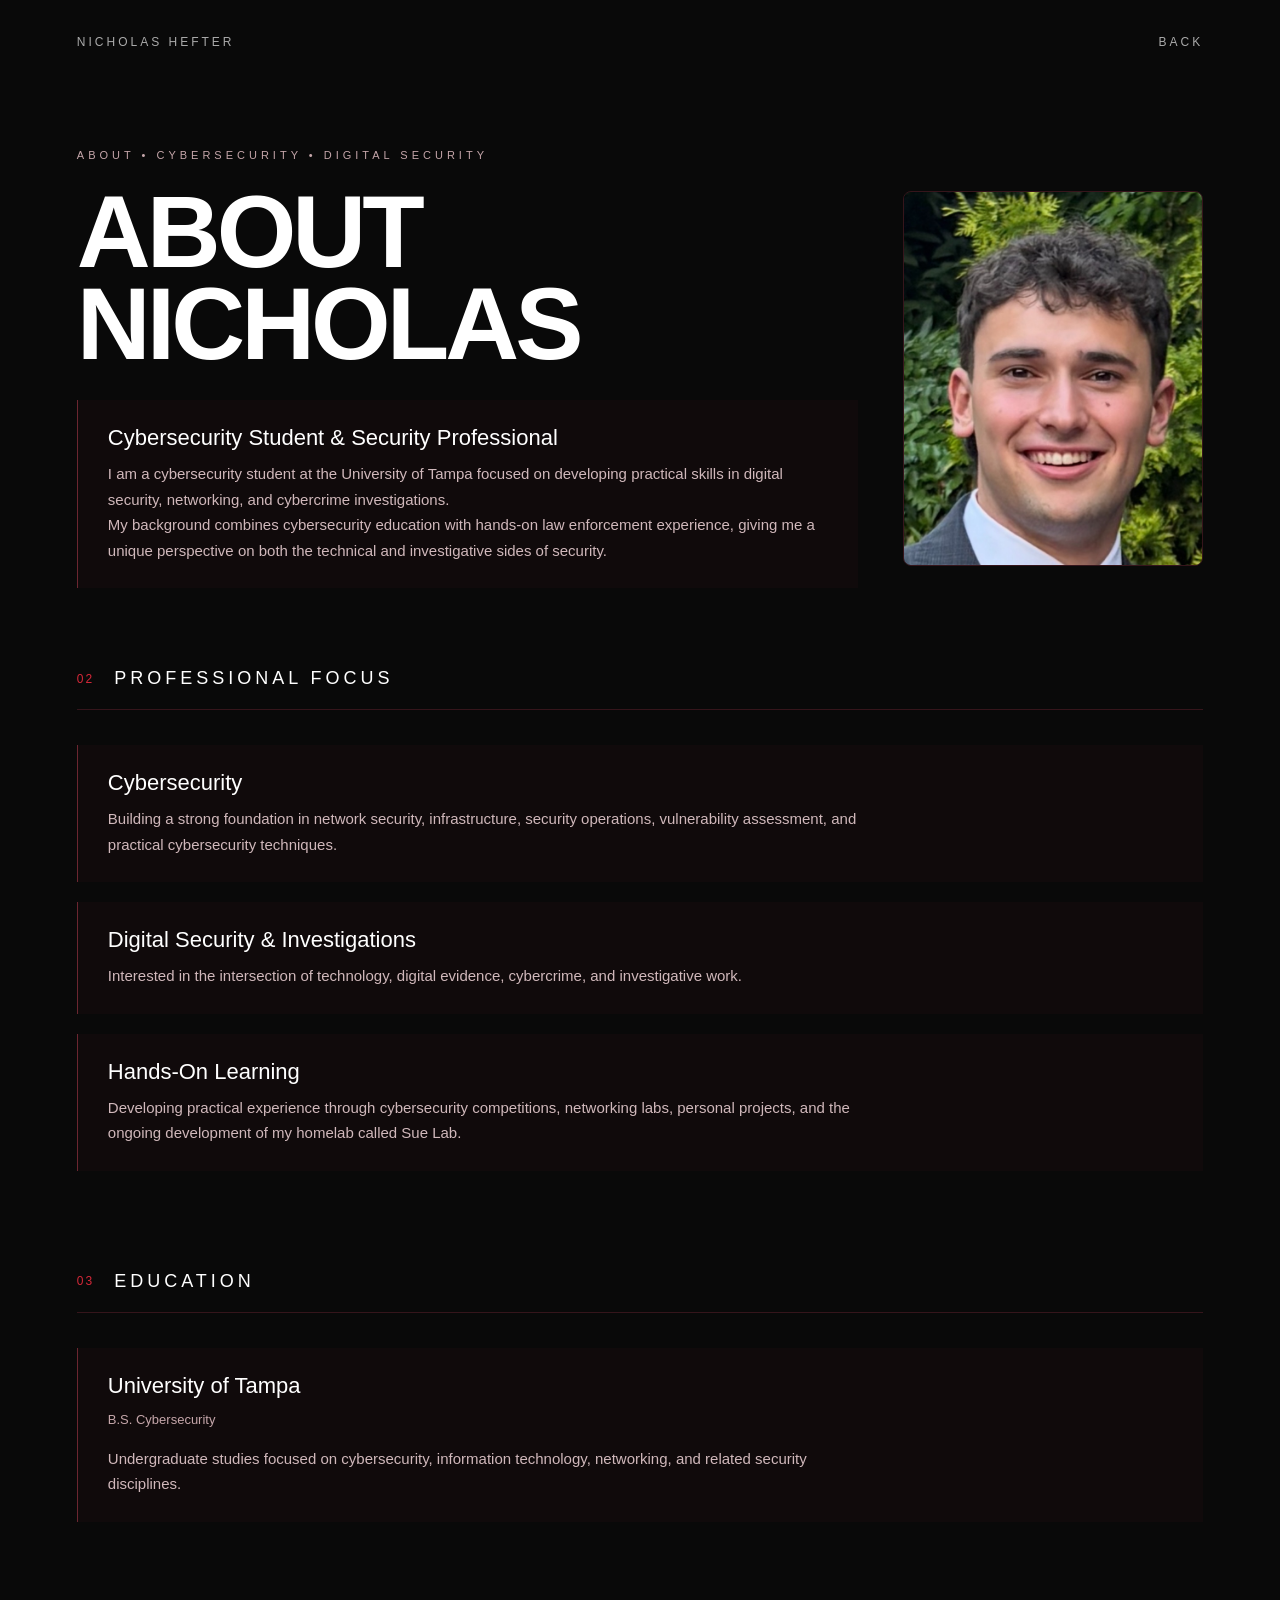
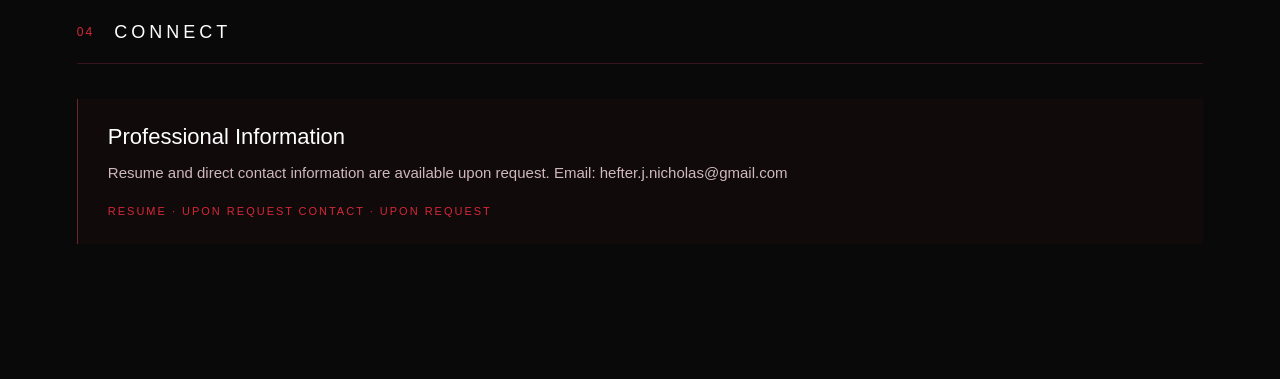
==== commit c27406cf: "Remove empty lines and clean up about.html" ====
--- a/about.html
+++ b/about.html
@@ -30,12 +30,12 @@
        
 <!-- Page Header and Introduction -->
 
+
 <section class="about-hero">
 
     <div class="about-hero-text">
 
         <section class="page-header">
-
             <p class="hero-label">
                 ABOUT • CYBERSECURITY • DIGITAL SECURITY
             </p>
@@ -44,11 +44,9 @@
                 ABOUT<br>
                 NICHOLAS
             </h1>
-
         </section>
 
         <div class="content-card">
-
             <h3>Cybersecurity Student & Security Professional</h3>
 
             <p>
@@ -64,7 +62,6 @@
                 giving me a unique perspective on both the
                 technical and investigative sides of security.
             </p>
-
         </div>
 
     </div>
@@ -77,6 +74,7 @@
 </section>
 
 
+
         <!-- =========================================
              FOCUS
              ========================================= -->
--- a/style.css
+++ b/style.css
@@ -1131,16 +1131,52 @@
     text-shadow: 0 0 12px rgba(255, 53, 77, 0.5);
 }
 
+/* ABOUT PAGE HERO */
+
+.about-hero {
+    display: grid;
+    grid-template-columns: 1fr 300px;
+    align-items: center;
+    gap: 45px;
+    margin-bottom: 60px;
+}
+
+.about-hero-text {
+    min-width: 0;
+}
+
+.about-hero .page-header {
+    margin-bottom: 30px;
+}
+
 .about-image {
     width: 100%;
-    max-width: 340px;
-    margin: 0 auto;
+    max-width: 300px;
+    justify-self: end;
 }
 
 .about-image img {
     display: block;
     width: 100%;
-    height: auto;
+    aspect-ratio: 4 / 5;
+    object-fit: cover;
     border-radius: 8px;
     border: 1px solid #35151B;
 }
+
+/* MOBILE LAYOUT */
+
+@media (max-width: 700px) {
+
+    .about-hero {
+        grid-template-columns: 1fr;
+        gap: 30px;
+    }
+
+    .about-image {
+        max-width: 260px;
+        justify-self: center;
+        grid-row: 1;
+    }
+
+}
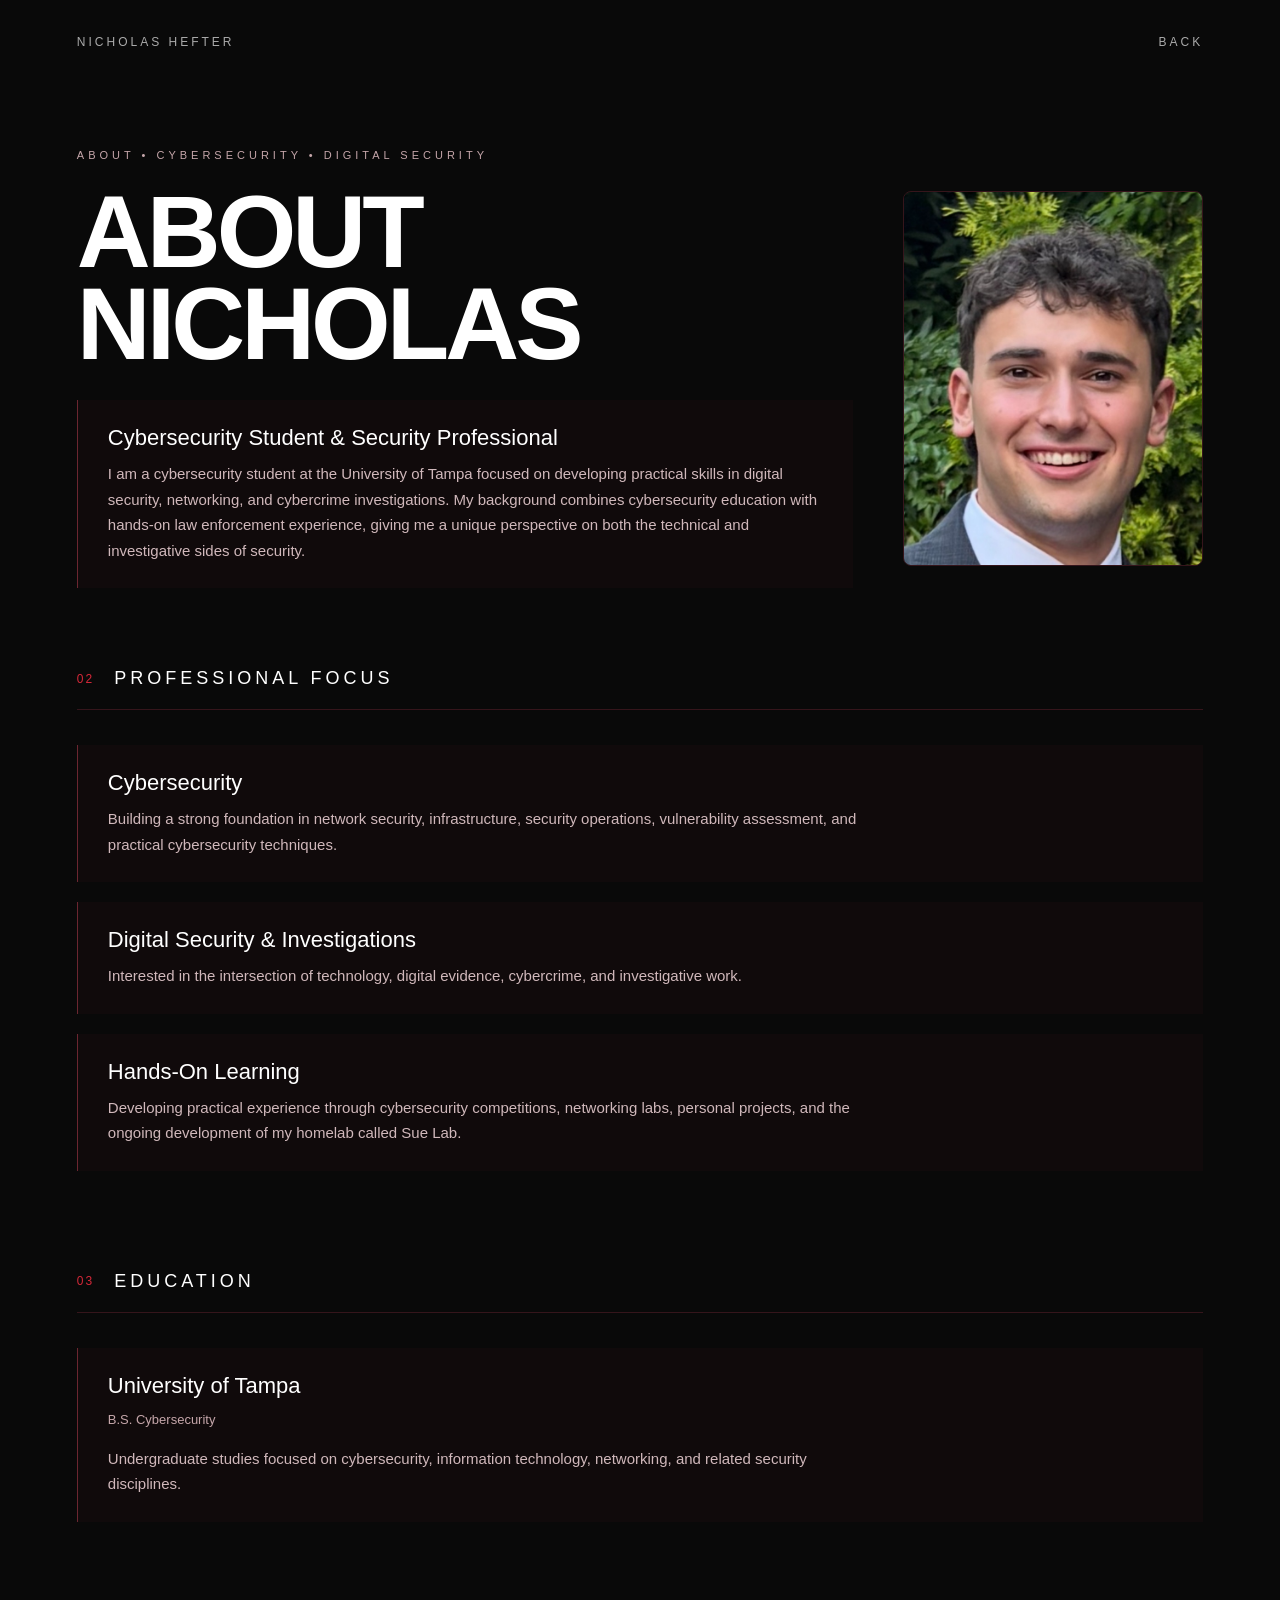
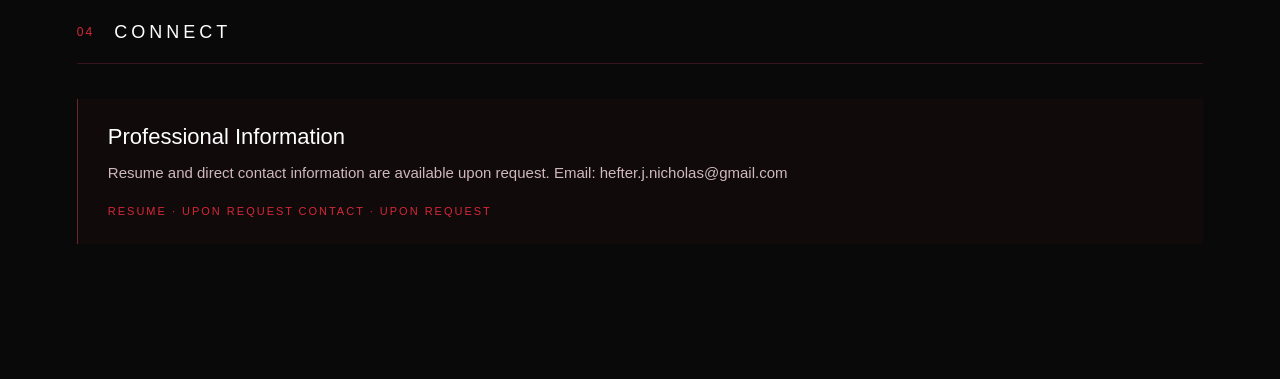
==== commit 40dea204: "Refactor about.html content for clarity Removed redundant text and improved paragraph structure." ====
--- a/about.html
+++ b/about.html
@@ -53,12 +53,8 @@
                 I am a cybersecurity student at the University
                 of Tampa focused on developing practical skills
                 in digital security, networking, and cybercrime
-                investigations.
-            </p>
-
-            <p>
-                My background combines cybersecurity education
-                with hands-on law enforcement experience,
+                investigations. My background combines cybersecurity 
+                education with hands-on law enforcement experience,
                 giving me a unique perspective on both the
                 technical and investigative sides of security.
             </p>
--- a/style.css
+++ b/style.css
@@ -1164,19 +1164,65 @@
     border: 1px solid #35151B;
 }
 
-/* MOBILE LAYOUT */
+
+/* ABOUT PAGE HERO */
+
+.about-hero {
+    display: grid;
+    grid-template-columns: minmax(0, 1fr) 300px;
+    align-items: center;
+    gap: 50px;
+    width: 100%;
+    margin-bottom: 60px;
+}
+
+.about-hero-text {
+    grid-column: 1;
+    min-width: 0;
+}
+
+.about-hero .page-header {
+    margin: 0 0 30px 0;
+}
+
+.about-hero .content-card {
+    width: 100%;
+}
+
+.about-image {
+    grid-column: 2;
+    grid-row: 1;
+    width: 100%;
+    max-width: 300px;
+    justify-self: end;
+}
+
+.about-image img {
+    display: block;
+    width: 100%;
+    aspect-ratio: 4 / 5;
+    object-fit: cover;
+    border-radius: 8px;
+    border: 1px solid #35151B;
+}
+
+/* MOBILE */
 
 @media (max-width: 700px) {
-
     .about-hero {
         grid-template-columns: 1fr;
-        gap: 30px;
+        gap: 25px;
+    }
+
+    .about-hero-text {
+        grid-column: 1;
+        grid-row: 2;
     }
 
     .about-image {
-        max-width: 260px;
+        grid-column: 1;
+        grid-row: 1;
+        max-width: 240px;
         justify-self: center;
-        grid-row: 1;
-    }
-
-}
+    }
+}
